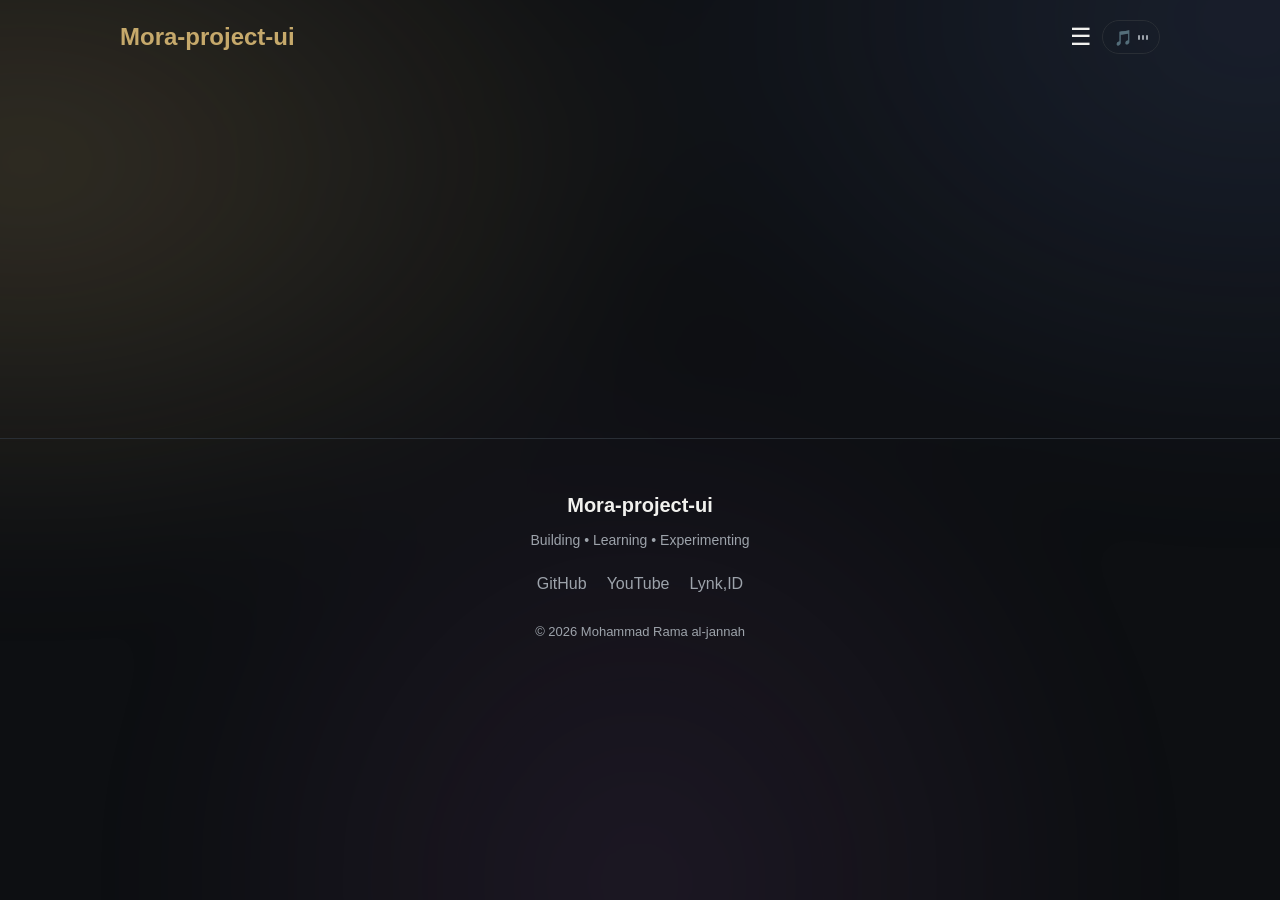
==== pages/about.html @ 97da8012 "Create about.html" ====
<!DOCTYPE html>
<html lang="en">

<head>

    <meta charset="UTF-8">

    <meta
        name="viewport"
        content="width=device-width, initial-scale=1.0"
    >

    <link
        rel="icon"
        href="https://raw.githubusercontent.com/Mora-project-ui/portfolio/refs/heads/main/assets/icons/favicon/x.png"
        type="image/png"
    >

    <link rel="stylesheet" href="../css/style.css">
    <link rel="stylesheet" href="../css/navbar.css">
    <link rel="stylesheet" href="../css/about.css">
    <link rel="stylesheet" href="../css/footer.css">
    <link rel="stylesheet" href="../css/responsive.css">

    <title>About — Mohammad Rama al-jannah</title>

</head>


<body>

    <div id="scroll-progress"></div>


    <!-- =========================
         NAVIGATION
    ========================== -->

    <header>

        <nav>

            <a href="../index.html">
                <h2>Mora-project-ui</h2>
            </a>

            <div class="nav-controls">

                <button
                    id="menu-toggle"
                    aria-label="Toggle navigation menu"
                >
                    ☰
                </button>

                <button
                    id="music-toggle"
                    aria-label="Toggle background music"
                >

                    <span class="music-icon">🎵</span>

                    <span class="equalizer">
                        <i></i>
                        <i></i>
                        <i></i>
                    </span>

                </button>

            </div>


            <div class="nav-menu">

                <button
                    id="menu-close"
                    aria-label="Close navigation menu"
                >
                    ✕
                </button>

                <a href="../index.html">
                    Home
                </a>

                <a href="about.html">
                    About
                </a>

                <a href="projects.html">
                    Projects
                </a>

                <a href="technologies.html">
                    Technologies
                </a>

                <a href="contact.html">
                    Contact
                </a>

                <a
                    href="https://github.com/Mora-project-ui/portfolio"
                    target="_blank"
                >
                    Web Repository
                </a>

            </div>

        </nav>

    </header>


    <!-- =========================
         BACKGROUND MUSIC
    ========================== -->

    <audio id="background-music" loop>

        <source
            src="../assets/Backsound/BrunoMars-The-Lazy-Song.mp3"
            type="audio/mpeg"
        >

    </audio>


    <!-- =========================
         MAIN
    ========================== -->

    <main>

        <section
            id="about"
            class="reveal-section"
        >

            <h2>
                About Me
            </h2>

            <p>
                I'm a beginner developer who enjoys exploring Linux,
                shell scripting, GitHub, Android development and web development.
            </p>

            <p>
                I like learning by building projects, experimenting with
                different technologies and understanding how things work.
            </p>

        </section>

    </main>


    <!-- =========================
         FOOTER
    ========================== -->

    <footer>

        <div class="footer-content">

            <h3>
                Mora-project-ui
            </h3>

            <p class="footer-tagline">
                Building • Learning • Experimenting
            </p>

            <div class="footer-links">

                <a
                    href="https://github.com/Mora-project-ui"
                    target="_blank"
                >
                    GitHub
                </a>

                <a
                    href="https://www.youtube.com/@ramabws"
                    target="_blank"
                >
                    YouTube
                </a>

                <a
                    href="https://lynk.id/ramlvoe"
                    target="_blank"
                >
                    Lynk,ID
                </a>

            </div>

            <p class="footer-copyright">
                © 2026 Mohammad Rama al-jannah
            </p>

        </div>

    </footer>


    <script src="../js/script.js"></script>

</body>

</html>
---- css/style.css ----
:root {
    --bg: #0d0f12;
    --card: #15181d;
    --border: #292e35;
    --text: #f1f1ee;
    --muted: #9da3ab;
    --accent: #c6a96b;

    --background:
        radial-gradient(
            circle at top right,
            rgba(198, 169, 107, 0.08),
            transparent 35%
        ),
        var(--bg);
}


/* =========================
   GLOBAL
========================= */

* {
    margin: 0;
    padding: 0;
    box-sizing: border-box;
}

html {
    scroll-behavior: smooth;
    max-width: 100%;
    overflow-x: hidden;
}

body {
    position: relative;

    font-family: Arial, sans-serif;

    background: var(--bg);
    color: var(--text);

    line-height: 1.6;

    max-width: 100%;
    overflow-x: hidden;
}


/* =========================
   AURORA
========================= */

body::before {
    content: "";

    position: fixed;

    inset: -30%;

    background:
        radial-gradient(
            ellipse at 20% 30%,
            rgba(198, 169, 107, 0.20),
            transparent 30%
        ),
        radial-gradient(
            ellipse at 80% 20%,
            rgba(90, 120, 190, 0.16),
            transparent 30%
        ),
        radial-gradient(
            ellipse at 50% 80%,
            rgba(150, 90, 170, 0.12),
            transparent 35%
        );

    filter: blur(55px);

    animation:
        auroraMove 12s ease-in-out infinite alternate;

    pointer-events: none;

    z-index: -1;
}

@keyframes auroraMove {

    0% {
        transform:
            translate(-8%, -5%)
            rotate(0deg)
            scale(1);
    }

    50% {
        transform:
            translate(8%, 5%)
            rotate(10deg)
            scale(1.12);
    }

    100% {
        transform:
            translate(-5%, 8%)
            rotate(-8deg)
            scale(1.18);
    }
}


/* =========================
   SCROLL PROGRESS
========================= */

#scroll-progress {
    position: fixed;

    top: 0;
    left: 0;

    width: 0%;
    height: 2px;

    background: var(--accent);

    z-index: 2000;
}


/* =========================
   SECTION
========================= */

section {
    padding: 100px 0;
}

section > h2 {
    display: flex;

    align-items: center;

    gap: 15px;

    margin-bottom: 30px;

    color: var(--accent);

    font-size: 32px;
}

section > h2::before {
    content: "";

    width: 40px;
    height: 2px;

    background:
        var(--accent);
}
---- css/navbar.css ----
/* =========================
   NAVBAR
========================= */

header {
    position: fixed;
    top: 0;
    left: 0;
    width: 100%;
    z-index: 1000;

    background: transparent;
    border-bottom: 1px solid transparent;

    transition:
        background 0.3s ease,
        border-color 0.3s ease,
        box-shadow 0.3s ease;
}

header.scrolled {
    background: rgba(13, 15, 18, 0.72);
    border-bottom-color: var(--border);
    box-shadow: 0 8px 30px rgba(0, 0, 0, 0.15);
}


/* =========================
   NAV
========================= */

nav {
    position: relative;

    max-width: 1100px;

    margin: auto;

    padding: 18px 30px;

    display: flex;

    justify-content: space-between;

    align-items: center;
}

nav h2 {
    color: var(--accent);
}

nav a {
    color: var(--text);

    text-decoration: none;

    transition: 0.2s;
}

nav a:hover {
    color: var(--accent);
}


/* =========================
   NAV CONTROLS
========================= */

.nav-controls {
    display: flex;

    align-items: center;

    gap: 10px;
}


/* =========================
   MENU TOGGLE
========================= */

#menu-toggle {
    background: transparent;

    border: none;

    color: var(--text);

    font-size: 24px;

    cursor: pointer;
}


/* =========================
   MUSIC BUTTON
========================= */

#music-toggle {
    display: inline-flex;

    align-items: center;
    justify-content: center;

    gap: 5px;

    width: 58px;
    height: 34px;

    background: transparent;

    border: 1px solid var(--border);

    border-radius: 999px;

    color: var(--muted);

    cursor: pointer;

    transition:
        color 0.2s ease,
        border-color 0.2s ease,
        transform 0.2s ease;
}

#music-toggle:hover {
    color: var(--accent);

    border-color: var(--accent);

    transform:
        translateY(-2px);
}

#music-toggle.playing {
    color: var(--accent);

    border-color: var(--accent);
}

.music-icon {
    font-size: 15px;

    line-height: 1;
}

.equalizer {
    display: flex;

    align-items: center;

    gap: 2px;

    height: 16px;
}

.equalizer i {
    display: block;

    width: 2px;
    height: 5px;

    background: currentColor;

    border-radius: 2px;

    animation:
        equalizer 0.8s ease-in-out infinite alternate;

    animation-play-state: paused;
}

.equalizer i:nth-child(1) {
    animation-delay: 0s;
}

.equalizer i:nth-child(2) {
    animation-delay: 0.2s;
}

.equalizer i:nth-child(3) {
    animation-delay: 0.1s;
}

#music-toggle.playing .equalizer i {
    animation-play-state: running;
}

@keyframes equalizer {

    0% {
        height: 4px;
    }

    100% {
        height: 15px;
    }
}


/* =========================
   SIDE MENU
========================= */

.nav-menu {
    position: fixed;

    top: 0;
    right: 0;
    bottom: 0;

    width: 280px;

    max-width: 85vw;

    height: 100vh;
    height: 100dvh;

    padding:
        100px 30px 30px;

    display: flex;

    flex-direction: column;

    gap: 0;

    background:
        rgba(13, 15, 18, 0.97);

    border-left:
        1px solid var(--border);

    transform:
        translate3d(100%, 0, 0);

    transition:
        transform 0.3s ease;

    z-index: 1100;

    overflow-y: auto;

    overscroll-behavior: contain;
}

.nav-menu.open {
    transform:
        translate3d(0, 0, 0);
}

.nav-menu a {
    padding: 16px 0;

    color: var(--text);

    text-decoration: none;

    font-size: 16px;

    border-bottom:
        1px solid var(--border);

    transition:
        color 0.2s ease,
        padding-left 0.2s ease;
}

.nav-menu a:hover {
    color: var(--accent);

    padding-left: 8px;
}


/* =========================
   CLOSE BUTTON
========================= */

#menu-close {
    align-self: flex-end;

    background: transparent;

    border: none;

    color: var(--text);

    font-size: 24px;

    cursor: pointer;

    margin-bottom: 20px;
}

#menu-close:hover {
    color: var(--accent);
}
---- css/about.css ----
/* =========================
   ABOUT
========================= */

#about p {
    max-width: 800px;

    margin-bottom: 15px;

    color: #b7bdc8;
}


/* =========================
   SCROLL ANIMATION
========================= */

.reveal-section {
    opacity: 0;

    transform:
        translateY(40px);

    transition:
        opacity 0.8s ease,
        transform 0.8s ease;
}

.reveal-section.show {
    opacity: 1;

    transform:
        translateY(0);
}
---- css/footer.css ----
/* =========================
   FOOTER
========================= */

footer {
    margin-top: 50px;

    padding:
        50px 30px 30px;

    border-top:
        1px solid var(--border);

    text-align: center;
}

.footer-content {
    max-width: 1100px;

    margin: auto;
}

.footer-content h3 {
    color: var(--text);

    font-size: 20px;

    margin-bottom: 8px;
}

.footer-tagline {
    color: var(--muted);

    font-size: 14px;

    margin-bottom: 20px;
}

.footer-links {
    display: flex;

    justify-content: center;

    gap: 20px;

    margin-bottom: 25px;
}

.footer-links a {
    color: var(--muted);

    text-decoration: none;

    transition: 0.2s;
}

.footer-links a:hover {
    color: var(--accent);
}

.footer-copyright {
    color: var(--muted);

    font-size: 13px;
}
---- css/responsive.css ----
/* =========================
   MOBILE
========================= */

@media (max-width: 700px) {

    /* =========================
       NAV
    ========================= */

    nav {
        padding:
            14px 12px;
    }

    nav h2 {
        font-size: 18px;
    }

    nav a {
        font-size:
            clamp(10px, 2.7vw, 13px);
    }


    /* =========================
       MUSIC
    ========================= */

    #music-toggle {
        width: 42px;

        height: 28px;

        gap: 3px;
    }

    .music-icon {
        font-size: 12px;
    }

    .equalizer {
        height: 13px;
    }

    .equalizer i {
        width: 2px;
    }


    /* =========================
       MAIN
    ========================= */

    main {
        width: 100%;

        max-width: 1100px;

        margin: auto;

        padding:
            65px clamp(12px, 3vw, 20px) 0;
    }


    /* =========================
       HERO
    ========================= */

    .hero-content {
        grid-template-columns:
            minmax(0, 1fr)
            clamp(110px, 28vw, 180px);

        gap:
            clamp(15px, 4vw, 30px);

        align-items: center;
    }

    .hero-text {
        min-width: 0;

        margin: 0;

        text-align: left;
    }

    .hero-image {
        order: 0;
    }

    .hero-image img {
        width: 100%;

        height: auto;

        aspect-ratio: 1;
    }

    #hero h1 {
        font-size:
            clamp(24px, 6vw, 42px);

        overflow-wrap: anywhere;
    }

    #hero h2 {
        font-size:
            clamp(14px, 3.5vw, 20px);
    }

    .hero-description {
        font-size:
            clamp(12px, 2.8vw, 16px);
    }

    .hero-buttons {
        justify-content: flex-start;

        gap: 8px;
    }

    .hero-buttons a {
        padding:
            8px 10px;

        font-size: 12px;
    }


    /* =========================
       SECTION
    ========================= */

    section {
        padding: 70px 0;
    }

    section > h2 {
        font-size:
            clamp(24px, 6vw, 32px);

        margin-bottom: 25px;
    }


    /* =========================
       PROJECT
    ========================= */

    .project-list {
        grid-template-columns:
            repeat(2, minmax(0, 1fr));

        gap:
            clamp(10px, 3vw, 25px);
    }

    .project-image img {
        width: 100%;

        height: auto;

        aspect-ratio:
            1.8 / 1;

        object-fit: cover;
    }

    .project-content {
        padding:
            clamp(10px, 3vw, 25px);
    }

    .project-content h3 {
        font-size:
            clamp(14px, 4vw, 22px);
    }

    .project-content p {
        font-size:
            clamp(11px, 2.8vw, 16px);
    }

    .project-tags {
        gap: 4px;

        margin-bottom:
            clamp(10px, 2.5vw, 20px);
    }

    .project-tags span {
        padding:
            3px 6px;

        font-size:
            clamp(9px, 2.2vw, 12px);
    }

    .project-content a {
        font-size:
            clamp(10px, 2.5vw, 16px);
    }


    /* =========================
       TECHNOLOGIES
    ========================= */

    .Technologies-list {
        gap: 8px;
    }

    .Technologies-list span {
        gap: 6px;

        padding:
            7px 10px;

        font-size:
            clamp(11px, 3vw, 14px);
    }

    .Technologies-list img {
        width:
            clamp(16px, 5vw, 20px);

        height:
            clamp(16px, 5vw, 20px);
    }


    /* =========================
       CONTACT
    ========================= */

    .contact-links {
        gap: 8px;
    }

    .contact-links span {
        gap: 6px;

        padding:
            7px 10px;

        font-size:
            clamp(11px, 3vw, 14px);
    }

    .contact-links img {
        width:
            clamp(16px, 5vw, 20px);

        height:
            clamp(16px, 5vw, 20px);
    }


    /* =========================
       FOOTER
    ========================= */

    footer {
        padding:
            40px 15px 25px;
    }

    .footer-links {
        gap: 15px;

        flex-wrap: wrap;
    }
}
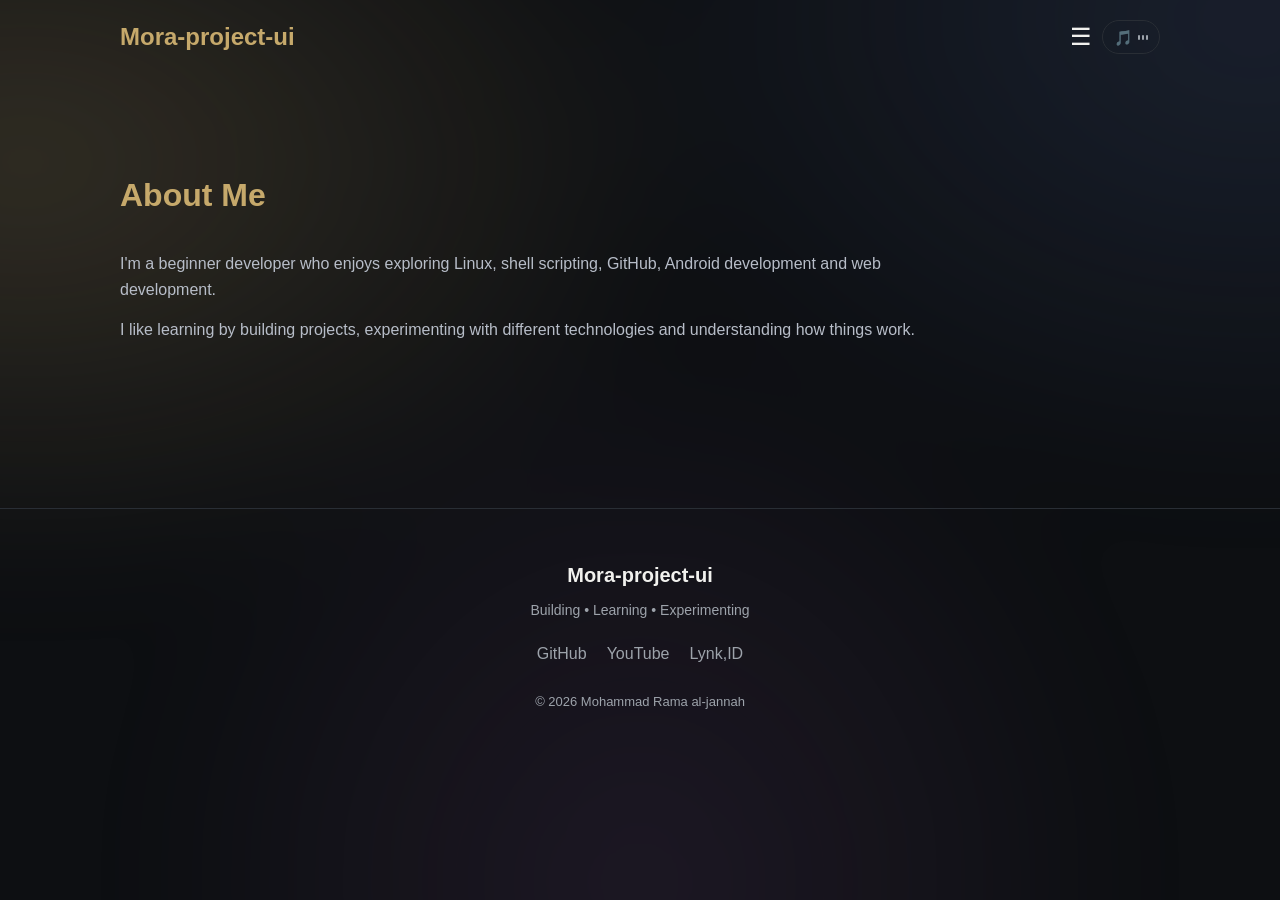
==== commit fe53d86b: "Update about.html" ====
--- a/pages/about.html
+++ b/pages/about.html
@@ -121,7 +121,7 @@
     <audio id="background-music" loop>
 
         <source
-            src="../assets/Backsound/BrunoMars-The-Lazy-Song.mp3"
+            src="../assets/malaikat.mp3"
             type="audio/mpeg"
         >
 
--- a/css/style.css
+++ b/css/style.css
@@ -44,6 +44,20 @@
 
     max-width: 100%;
     overflow-x: hidden;
+}
+
+
+/* =========================
+   MAIN LAYOUT
+========================= */
+
+main {
+    max-width: 1100px;
+
+    margin: auto;
+
+    padding:
+        70px 30px 0;
 }
 
 
@@ -138,25 +152,8 @@
 }
 
 section > h2 {
-    display: flex;
-
-    align-items: center;
-
-    gap: 15px;
-
     margin-bottom: 30px;
-
     color: var(--accent);
-
     font-size: 32px;
 }
 
-section > h2::before {
-    content: "";
-
-    width: 40px;
-    height: 2px;
-
-    background:
-        var(--accent);
-}
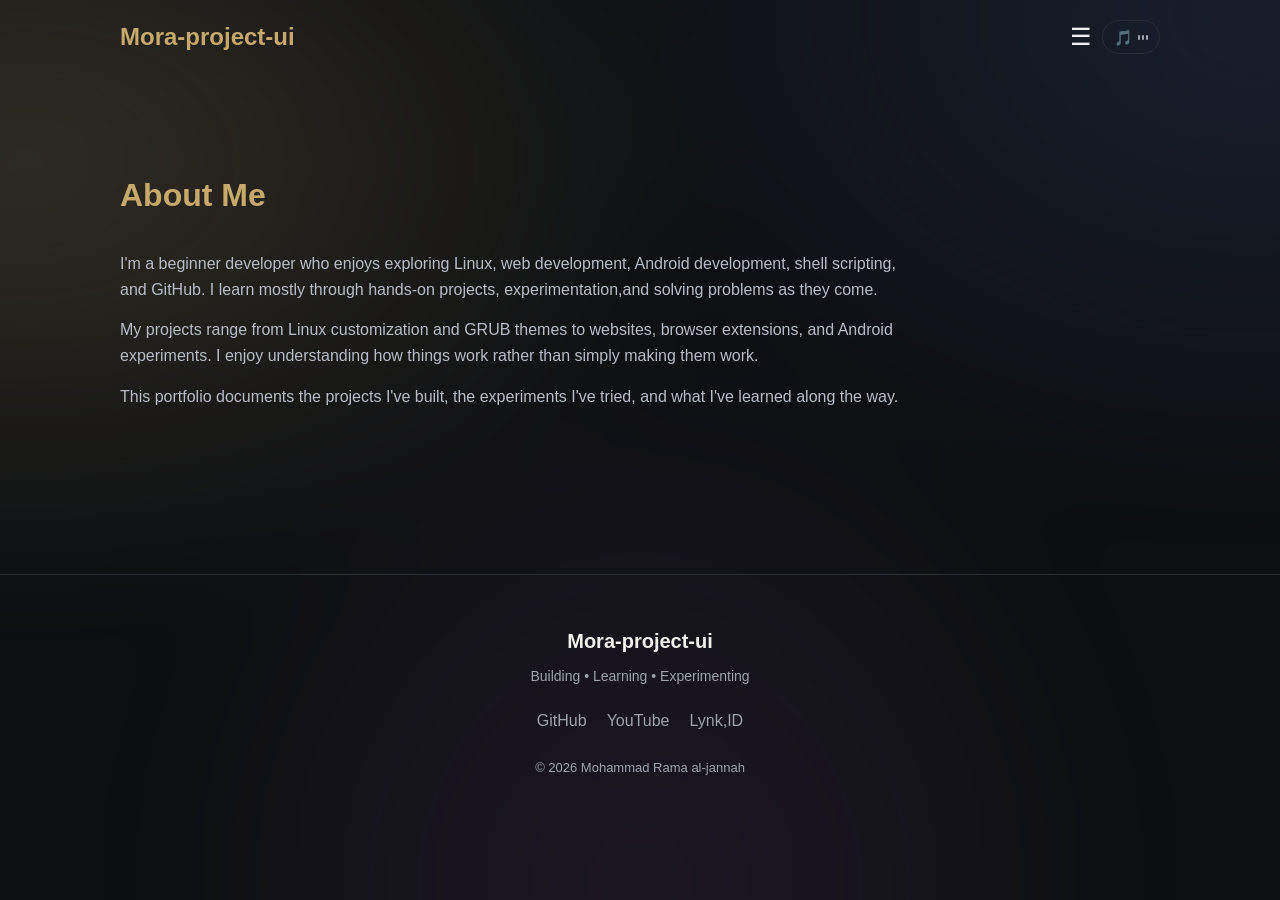
==== commit 2a21ac4f: "Update about.html" ====
--- a/pages/about.html
+++ b/pages/about.html
@@ -144,15 +144,20 @@
             </h2>
 
             <p>
-                I'm a beginner developer who enjoys exploring Linux,
-                shell scripting, GitHub, Android development and web development.
+                I'm a beginner developer who enjoys exploring Linux, web development,
+                Android development, shell scripting, and GitHub. I learn mostly through hands-on projects, 
+                experimentation,and solving problems as they come.
             </p>
 
             <p>
-                I like learning by building projects, experimenting with
-                different technologies and understanding how things work.
-            </p>
-
+                My projects range from Linux customization and GRUB themes to websites, browser extensions, 
+                and Android experiments. I enjoy understanding how things work rather than simply making them work.
+            </p>
+
+             <p>
+                This portfolio documents the projects I've built, the experiments I've tried, and what I've learned along the way.
+             </p>
+            
         </section>
 
     </main>
